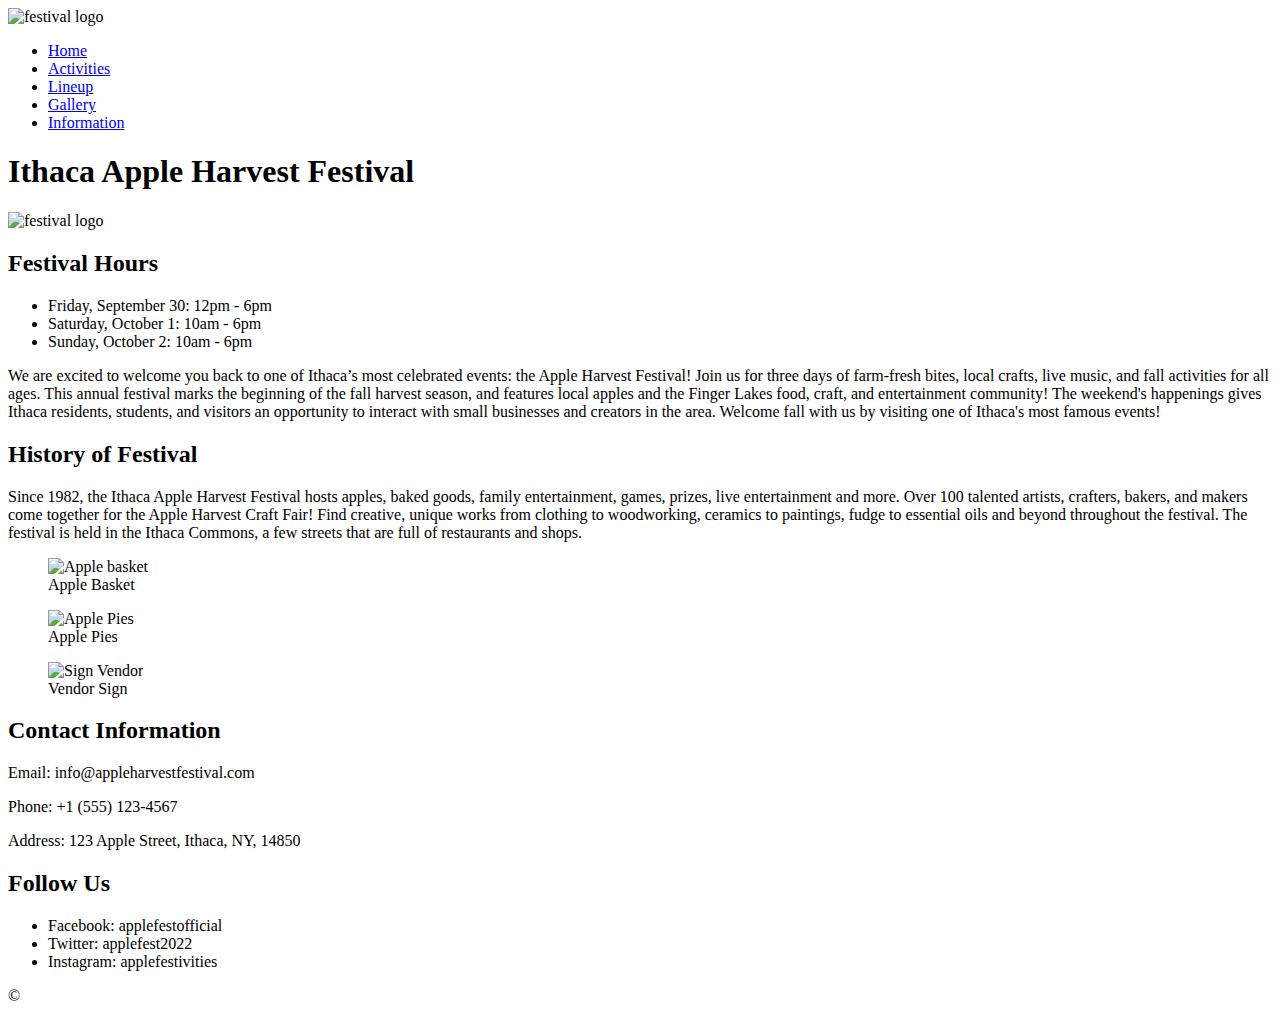
==== index.html @ 8a17273c "Create index.html" ====
<!DOCTYPE html>
<html lang="en">

<head>
  <meta charset="UTF-8">
  <title>Home - Apple Harvest Festival</title>

  <link rel="stylesheet" type="text/css" href="styles/site.css">
</head>

<body>

  <header>
    <!-- Source: Instructor provided content -->
    <picture class="logo"><img src="../images/apple-harvest-logo.svg" alt="festival logo"> </picture>
    <nav>
      <ul>
        <li><a href="index.html">Home</a></li>
        <li><a href="activities.html">Activities</a></li>
        <li><a href="lineup.html">Lineup</a></li>
        <li><a href="gallery.html">Gallery</a></li>
        <li><a href="information.html">Information</a></li>
        
      </ul>
    </nav>
    <h1> Ithaca Apple Harvest Festival</h1>
  </header>
  <div class="frame">
    <!-- Source: Instructor provided content -->
  <picture class="banner-image"><img src="../images/banner.jpg" alt="festival logo"> </picture>
  <div class="container">
  <main>
    <section>
      <h2>Festival Hours</h2>
      <ul>
        <li>Friday, September 30: 12pm - 6pm</li>
        <li>Saturday, October 1: 10am - 6pm</li>
        <li>Sunday, October 2: 10am - 6pm
        </li>
      </ul>
      <p>We are excited to welcome you back to one of Ithaca’s most celebrated events: the Apple Harvest Festival! Join us for three days of farm-fresh bites, local crafts, live music, and fall activities for all ages. This annual festival marks the beginning of the fall harvest season, and features local apples and the Finger Lakes food, craft, and entertainment community! The weekend's happenings gives Ithaca residents, students, and visitors an opportunity to interact with small businesses and creators in the area. Welcome fall with us by visiting one of Ithaca's most famous events!</p>
    </section>

    <aside>
      <h2>History of Festival</h2>
      <p>Since 1982, the Ithaca Apple Harvest Festival hosts apples, baked goods, family entertainment, games, prizes, live entertainment and more. Over 100 talented artists, crafters, bakers, and makers come together for the Apple Harvest Craft Fair! Find creative, unique works from clothing to woodworking, ceramics to paintings, fudge to essential oils and beyond throughout the festival. The festival is held in the Ithaca Commons, a few streets that are full of restaurants and shops.</p>
    </aside>
  </main></div>

  <div class="images">
    <!-- Source: Instructor provided content -->
    <figure> <img src="../images/apple-tart-basket.jpg" alt="Apple basket">
      <figcaption>Apple Basket</figcaption>
    </figure>
    <!-- Source: Instructor provided content -->
    <figure> <img src="../images/applepies.jpg" alt="Apple Pies">
      <figcaption>Apple Pies</figcaption>
    </figure>
    <!-- Source: Instructor provided content -->
    <figure> <img src="../images/sign-vendor.jpg" alt="Sign Vendor">
      <figcaption>Vendor Sign</figcaption>
    </figure>
</div>

<footer>
  <div class="contact-info">
    <h2>Contact Information</h2>
    <p>Email: info@appleharvestfestival.com</p>
    <p>Phone: +1 (555) 123-4567</p>
    <p>Address: 123 Apple Street, Ithaca, NY, 14850</p>
  </div>
  <div class="social-media">
    <h2>Follow Us</h2>
    <ul>
      <li>Facebook: applefestofficial</li>
      <li>Twitter: applefest2022</li>
      <li>Instagram: applefestivities</li>
    </ul>
  </div>
  <p>&copy; </p></footer>
</div>
</body>
</html>
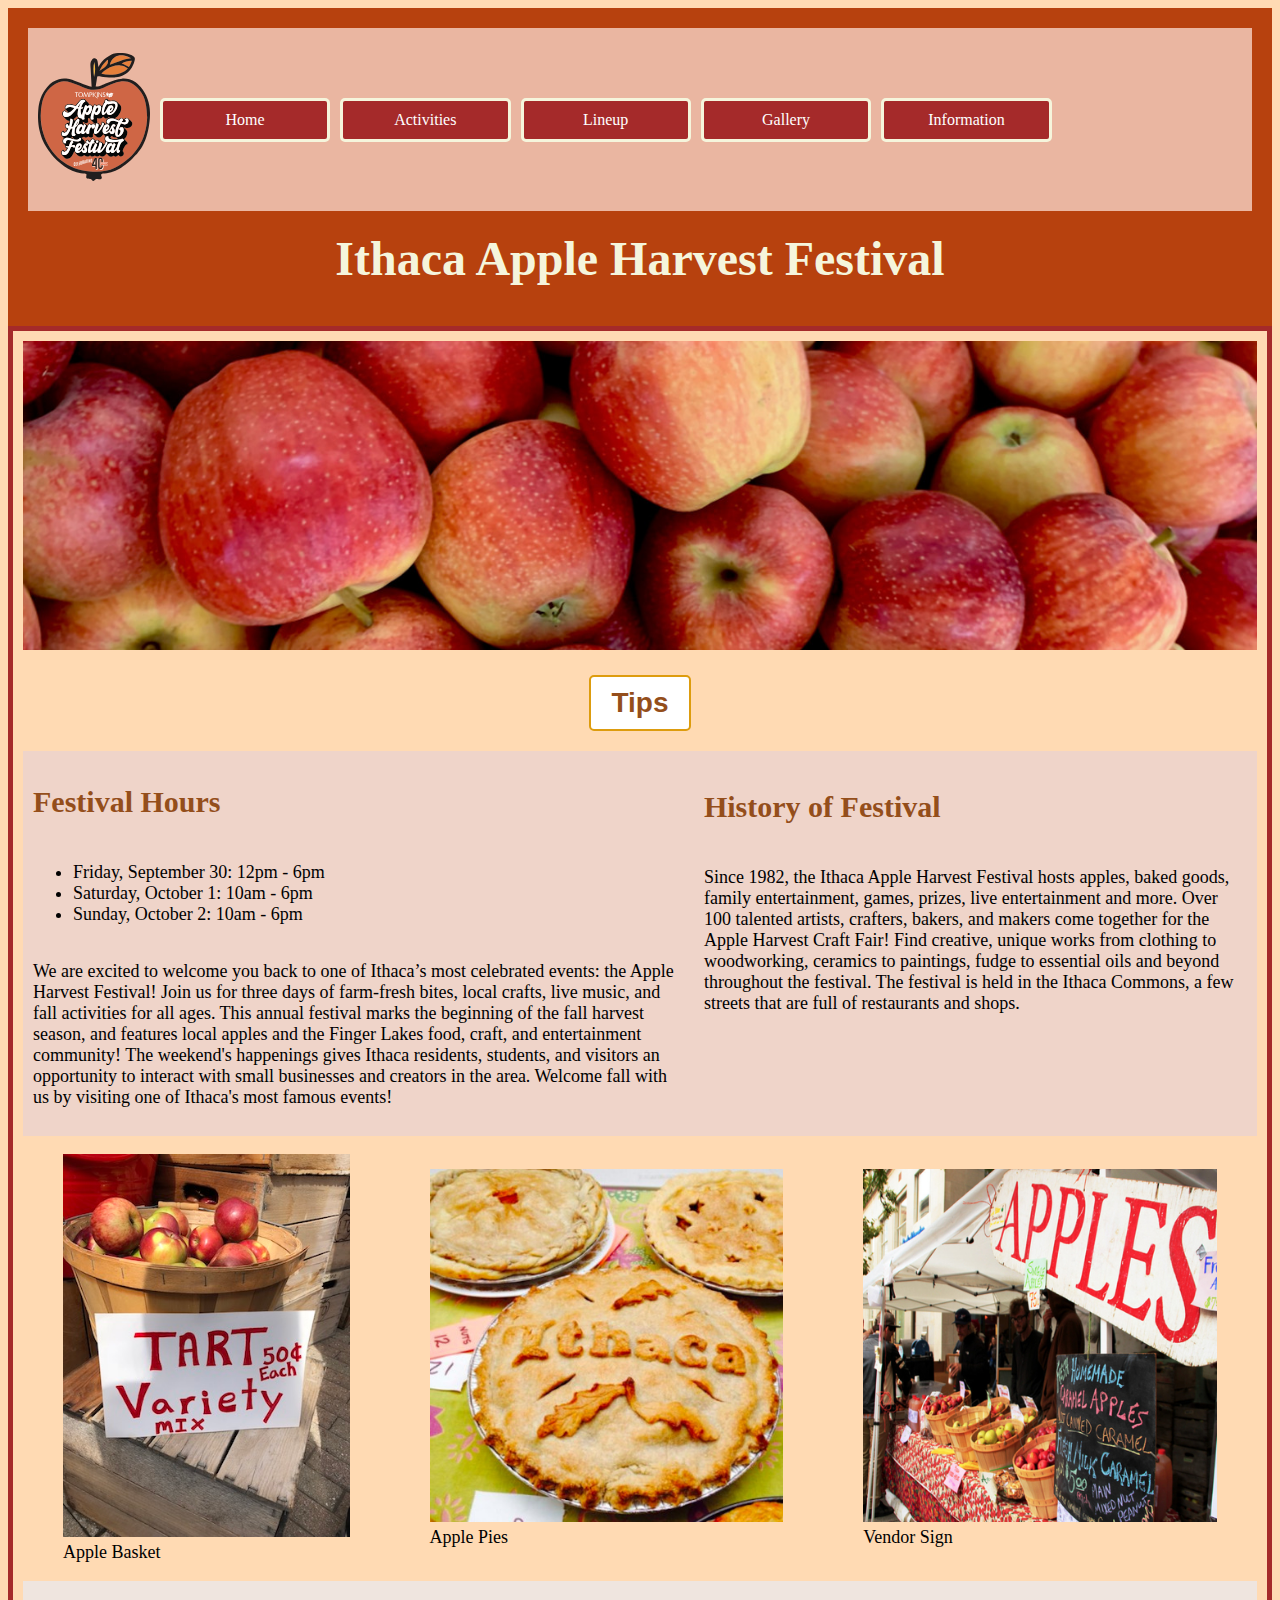
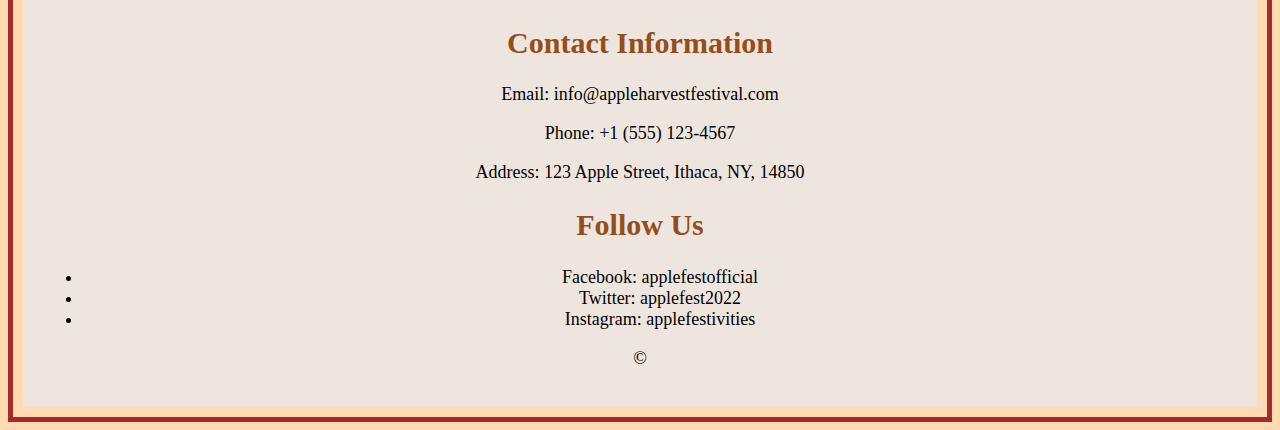
==== commit ed07b929: "added javascript" ====
--- a/index.html
+++ b/index.html
@@ -11,23 +11,57 @@
 <body>
 
   <header>
+    <nav class="navbar" id="NavBar">
+      <div class="navbar-header">
+        <button class="hamburger" id="hamburgerBtn">
+            <span class="btn-line"></span>
+            <span class="btn-line"></span>
+            <span class="btn-line"></span>
+          </button>
+
+    </div>
     <!-- Source: Instructor provided content -->
-    <picture class="logo"><img src="../images/apple-harvest-logo.svg" alt="festival logo"> </picture>
-    <nav>
-      <ul>
-        <li><a href="index.html">Home</a></li>
-        <li><a href="activities.html">Activities</a></li>
-        <li><a href="lineup.html">Lineup</a></li>
-        <li><a href="gallery.html">Gallery</a></li>
-        <li><a href="information.html">Information</a></li>
-        
-      </ul>
-    </nav>
+      <picture class="logo"><img src="../images/apple-harvest-logo.svg" alt="festival logo"> </picture>
+
+          <ul class="nav-menu" id="navMenu">
+            <li><a href="index.html">Home</a></li>
+            <li><a href="activities.html">Activities</a></li>
+            <li><a href="lineup.html">Lineup</a></li>
+            <li><a href="gallery.html">Gallery</a></li>
+            <li><a href="information.html">Information</a></li>
+            <li><button id="exitBtn" class="exit-btn">Close</button></li>
+          </ul>
+
+  </nav>
+
     <h1> Ithaca Apple Harvest Festival</h1>
   </header>
+
   <div class="frame">
     <!-- Source: Instructor provided content -->
   <picture class="banner-image"><img src="../images/banner.jpg" alt="festival logo"> </picture>
+
+
+<button id="button-a" class="tipsbutton">Tips</button>
+
+<div id="modal" class="modal-a ">
+  <div class="tips">
+    <button id="button-b" class="button">X</button>
+    <h2>Here are some Tips!</h2>
+    <ul>
+      <li>Make sure to plan ahead of time which stalls to stop by.</li>
+      <li>It's a good idea to arrive early to avoid traffic and congestion.</li>
+      <li>Dress comfortably for the event as it can get pretty hot in between crowds.</li>
+    </ul>
+    <ul>
+      <li>Carry cash with you to pay for items.</li>
+      <li>Protect your hair from the elements outside.</li>
+      <li>Carry an umbrella if necessary, as it might start raining.</li>
+    </ul>
+  </div>
+</div>
+
+
   <div class="container">
   <main>
     <section>
@@ -79,5 +113,9 @@
   </div>
   <p>&copy; </p></footer>
 </div>
+<script src="scripts/jquery-3.7.1.js"></script>
+  <script src="scripts/modal.js"></script>
+  <script src="scripts/hamburger-menu.js"></script>
+
 </body>
 </html>
--- a/styles/site.css
+++ b/styles/site.css
@@ -0,0 +1,415 @@
+/* Wide Screens */
+@media (min-width: 699px) {
+  body {
+    font-family: Georgia, 'Times New Roman', Times, serif;
+    background-color: #ffdab3;
+    font-size: large;
+  }
+
+  header {
+    display: flex;
+    flex-wrap:wrap;
+    flex-direction: row;
+    background-color: #B7410E;
+    padding: 20px;
+  }
+
+  h1 {
+    display: flex;
+    align-items: center;
+    font-size: 3rem;
+    padding: 20px;
+    color: beige;
+    margin: auto;
+    text-align: center;
+  }
+
+
+  nav {
+    display: flex;
+    align-items: center;
+  }
+
+  nav ul {
+    list-style-type: none;
+    padding: 0;
+    margin: 0;
+    display: flex;
+    flex: 1;
+    width: 100%;
+  }
+
+  nav ul li {
+    flex: 1;
+    text-align: center;
+  }
+
+  nav ul li:not(:last-child) {
+    margin-right: 10px;
+  }
+
+  nav ul li a {
+    display: block;
+    padding: 10px;
+    background-color: brown;
+    color: #944e1b;
+    font-size: 18px;
+    text-decoration: none;
+    border: 3px solid beige;
+    border-radius: 5px;
+    width: 100%;
+    box-sizing: border-box;
+  }
+
+  h2 {
+    color: #944e1b;
+    font-size: 30px;
+  }
+
+  .container {
+    display: flex;
+    flex-direction: column;
+  }
+
+  main {
+    display: flex;
+    flex-direction: row;
+    border: 5px;
+    background-color: #efd4c9;
+  }
+
+  section {
+    display: flex;
+    flex-direction: column;
+    background-color: #efd4c9;
+    flex-grow: 1;
+    padding: 10px;
+  }
+
+  aside {
+    display: flex;
+    flex-direction: column;
+    background-color: #efd4c9;
+    flex-grow: 1;
+    padding: 15px;
+  }
+
+  .images {
+    display: flex;
+    flex-direction: row;
+    align-items: center;
+    justify-content: center;
+  }
+  .images img {
+    max-width: 100%;
+    height: auto;
+  }
+
+  .images2 {
+    display: flex;
+    flex-direction: row;
+    align-items: center;
+    justify-content: center;
+    flex-wrap: wrap;
+  }
+
+  footer {
+    align-content: center;
+    background-color: #eee5e1f0;
+    text-align: center;
+    padding: 20px;
+    bottom: 0;
+  }
+
+  .activity {
+    display: flex;
+    flex-direction: row;
+    background-color: #efd4c9;
+    justify-content: center;
+    align-content: center;
+
+  }
+
+  .frame {
+    display: flex;
+    flex-direction: column;
+    border: 5px solid brown;
+    padding: 10px;
+  }
+
+  .schedules {
+    display: flex;
+    flex-direction: row;
+    justify-content: center;
+    align-content: center;
+    background-color: #efd4c9;
+  }
+
+  .banner-image img {
+    max-width: 100%;
+    height: auto;
+  }
+}
+
+.btn-line {
+  width: 30px;
+  height: 3px;
+  background: beige;
+  margin: 5px 0;
+  display: block; 
+}
+
+.navbar {
+  display: flex;
+  background-color: #eab6a1;
+  color: #fff;
+  padding: 15px 0;
+  width: 100%;
+}
+
+.navbar-header {
+  display: flex;
+  justify-content: space-between;
+  align-items: center;
+}
+
+.logo {
+  padding: 10px;
+}
+
+.hamburger {
+  display: none;
+  cursor: pointer;
+  background: none;
+  border: none;
+  padding: 10px;
+}
+
+.nav-menu {
+  list-style-type: none;
+  display: flex;
+  justify-content: flex-end;
+  align-items: center;
+}
+
+.nav-menu li {
+  margin-right: 20px;
+}
+
+.nav-menu li a {
+  color: #fff;
+  text-decoration: none;
+  font-size: 16px;
+  transition: color 0.3s ease;
+}
+
+.nav-menu li a:hover {
+  color: rgb(235, 95, 1);
+  text-decoration: none;
+}
+
+.exit-btn {
+  display: none;
+  background-color: transparent;
+  border: none;
+  color: #fff;
+  font-size: 16px;
+  cursor: pointer;
+}
+
+.modal-a {
+  display: block;
+  z-index: 9999;
+  position: fixed;
+  top: 50%;
+  left: 50%;
+  transform: translate(-50%, -50%);
+  background-color: rgba(255, 255, 255, 0.9);
+  padding: 20px;
+  border-radius: 5px;
+  box-shadow: 0 0 10px rgba(0, 0, 0, 0.3);
+  max-width: 400px;
+  width: 80%;
+  backdrop-filter: blur(5px); /* Apply background blur */
+}
+
+.button {
+  color: #dd9c0e;
+  float: right;
+  font-size: 28px;
+  font-weight: bold;
+  cursor: pointer;
+}
+
+.button:hover,
+.button:focus {
+  color: rgb(235, 95, 1);
+  text-decoration: none;
+}
+
+.tipsbutton {
+  color: #944e1b;
+  font-size: 28px;
+  font-weight: bold;
+  cursor: pointer;
+  display: inline-block;
+  padding: 10px 20px;
+  background-color: #fff;
+  border: 2px solid #dd9c0e;
+  border-radius: 5px;
+  text-align: center;
+  margin: 20px auto;
+  transition: background-color 0.3s ease, color 0.3s ease, border-color 0.3s ease;
+}
+
+.tipsbutton:hover {
+  background-color: brown;
+  color: #fff;
+}
+.hidden {
+  display: none;
+}
+/* Narrow Screens */
+@media (max-width: 700px) {
+  body {
+    font-family: Georgia, 'Times New Roman', Times, serif;
+    background-color: #ffdab3;
+    font-size: large;
+  }
+
+  header {
+    background-color: #B7410E;
+    padding: 20px;
+    text-align: center;
+  }
+
+  h1 {
+    font-size: 3rem;
+    color: beige;
+  }
+
+  h2 {
+    color: #944e1b;
+  }
+
+  nav ul {
+    list-style-type: none;
+    padding: 0;
+  }
+
+  nav ul li {
+    margin-bottom: 10px;
+  }
+
+  nav ul li a {
+    display: block;
+    padding: 10px;
+    background-color: rgb(242, 220, 147);
+    color: #944e1b;
+    font-size: 18px;
+    text-decoration: none;
+    border: 1px solid rgb(242, 220, 147);
+    border-radius: 5px;
+  }
+
+  .container {
+    max-width: 100%;
+  }
+
+  main {
+    display: flex;
+    flex-direction: column;
+  }
+
+  .activity {
+    display: flex;
+    flex-direction: column;
+    background-color: #efd4c9;
+    justify-content: center;
+    align-content: center;
+    flex-grow: 2;
+  }
+
+  section,
+  aside {
+    background-color: #efd4c9;
+    padding: 10px;
+    margin-bottom: 20px;
+  }
+
+  .images,
+  .images2 {
+    display: flex;
+    flex-wrap: wrap;
+    justify-content: center;
+    align-items: center;
+    align-content: center;
+  }
+
+  footer {
+    background-color: #eee5e1f0;
+    text-align: center;
+    padding: 20px;
+  }
+
+  .frame {
+    border: none
+  }
+
+  .banner-image img {
+    max-width: 100%;
+    height: auto;
+  }
+
+  .schedules img {
+    max-width: 100%;
+    height: auto;
+  }
+
+  .activity img {
+    max-width: 100%;
+    height: auto;
+  }
+
+  .logo {
+    margin-left: auto;
+    margin-right:auto;
+  }
+  .navbar-header {
+    justify-content: flex-end;
+}
+
+.hamburger {
+    display: block;
+}
+
+.nav-menu {
+    flex-direction: column;
+    position: absolute;
+    top: 60px;
+    right: 0;
+    background-color: #efd4c9;
+    width: 100%;
+    text-align: right;
+}
+
+.nav-menu.show {
+    display: flex;
+}
+
+.nav-menu li {
+    display: block;
+    margin: 10px 0;
+}
+.exit-btn {
+  display: block;
+  background-color: transparent;
+  border: none;
+  color: beige;
+  font-size: 16px;
+  cursor: pointer;
+}
+.hidden {
+  display: none;
+}
+}
